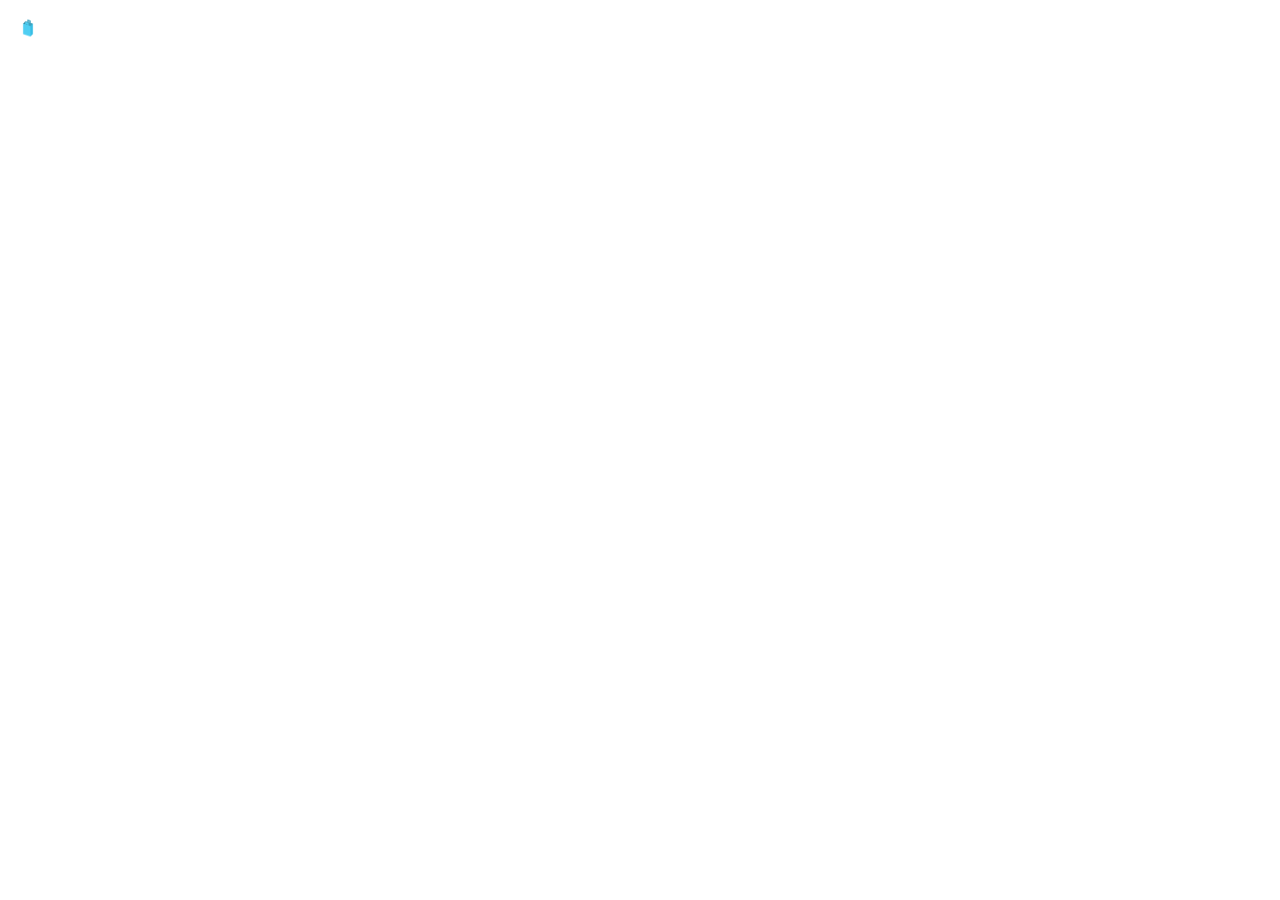
==== index.html @ f71f450f "New" ====
<head>
        <link rel="stylesheet" type="text/css" href="style.css">
        <link rel="shortcut icon" href="https://sebastiandoe5.github.io/AboutShopling/Media/Logo.png">
        <title>About Shopling</title>
    </head>
    
    
    <body>
        <img src="https://sebastiandoe5.github.io/AboutShopling/Media/Logo.png" class="TopImage">
    </body>
---- style.css ----
.TopImage{
    width: 40px;
    height: 40px;
}
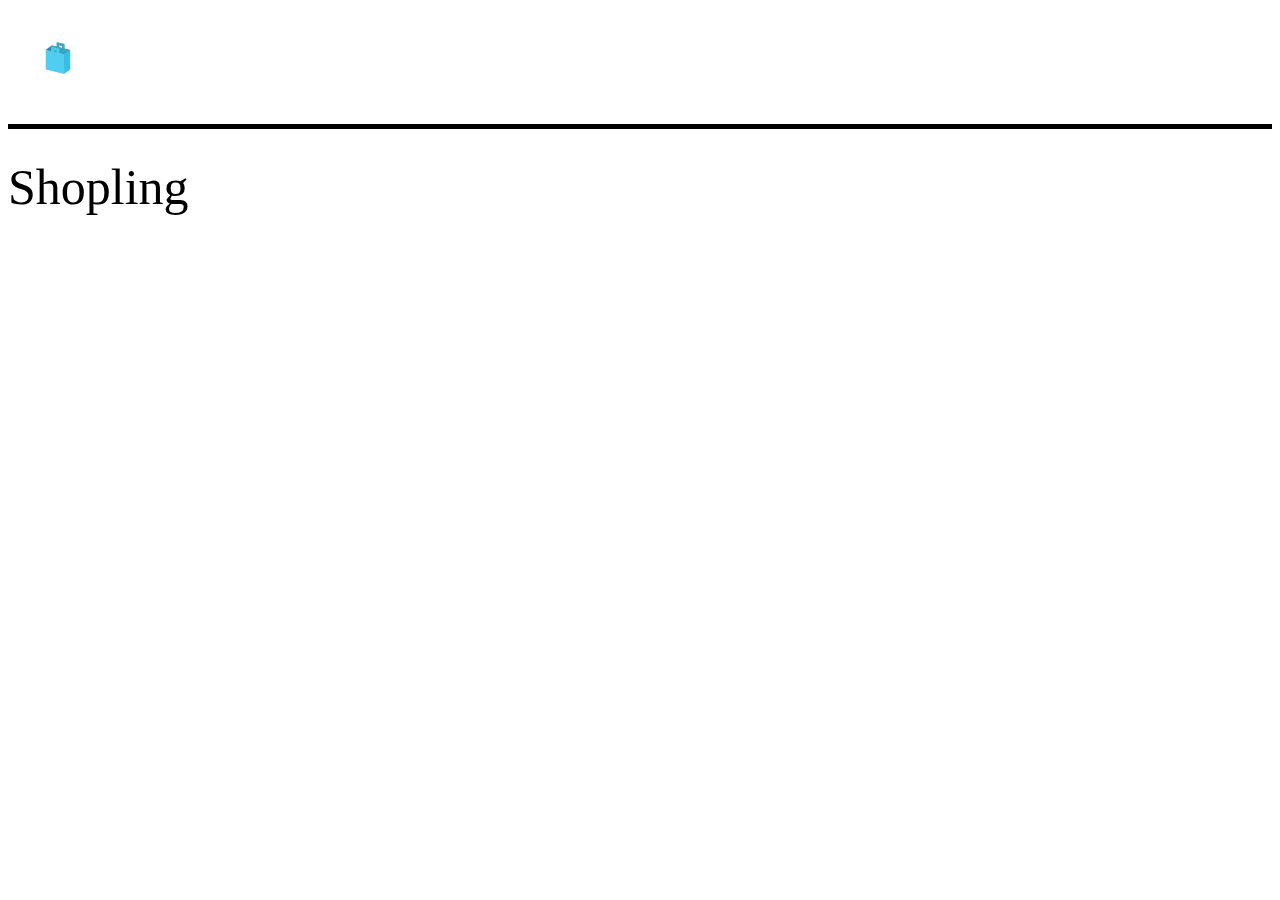
==== commit 334a94e5: "New" ====
--- a/index.html
+++ b/index.html
@@ -2,9 +2,22 @@
         <link rel="stylesheet" type="text/css" href="style.css">
         <link rel="shortcut icon" href="https://sebastiandoe5.github.io/AboutShopling/Media/Logo.png">
         <title>About Shopling</title>
+        <link href="https://fonts.googleapis.com/css?family=Dosis:200" rel="stylesheet">
     </head>
     
     
-    <body>
-        <img src="https://sebastiandoe5.github.io/AboutShopling/Media/Logo.png" class="TopImage">
-    </body>+<body>
+    <div class="header">
+        <img src="https://sebastiandoe5.github.io/AboutShopling/Media/Logo.svg" class="TopImage">
+        <p class="Title">Shopling</p>
+    </div>
+<p class="line-break"></p>
+
+
+
+
+
+
+
+
+</body>--- a/style.css
+++ b/style.css
@@ -1,4 +1,18 @@
 .TopImage{
-    width: 40px;
-    height: 40px;
+    width: 100px;
+    height: 100px;
+}
+
+.header {
+    height: 100px;
+    width: 100%;
+}
+
+.line-break {
+    background-color: black;
+    height: 5px;
+}
+
+.Title {
+    font-size: 50px;
 }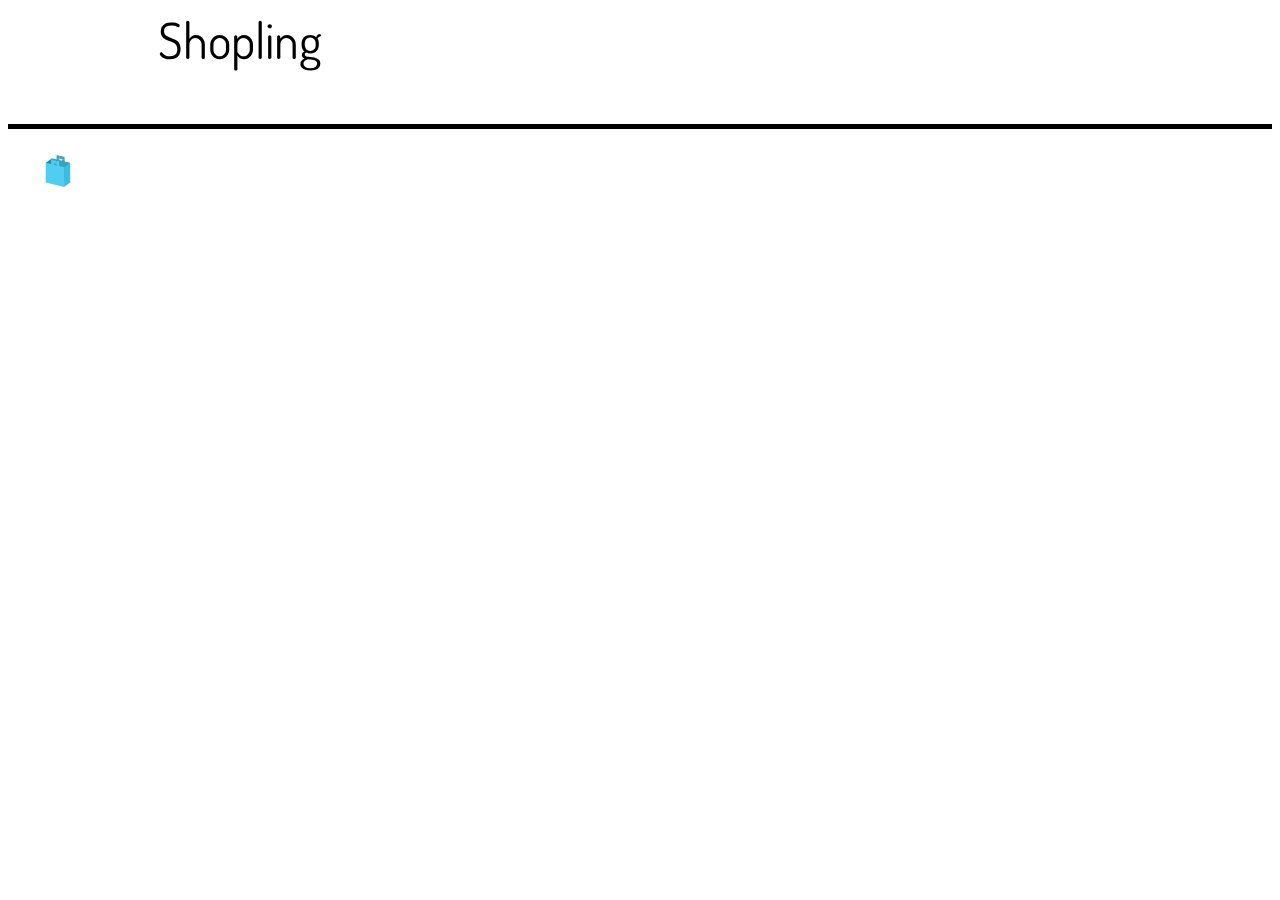
==== commit 6e01dae1: "New" ====
--- a/index.html
+++ b/index.html
@@ -8,16 +8,11 @@
     
 <body>
     <div class="header">
+        <p class="Title">Shopling</p>
         <img src="https://sebastiandoe5.github.io/AboutShopling/Media/Logo.svg" class="TopImage">
-        <p class="Title">Shopling</p>
     </div>
 <p class="line-break"></p>
 
 
 
-
-
-
-
-
 </body>--- a/style.css
+++ b/style.css
@@ -1,6 +1,7 @@
 .TopImage{
     width: 100px;
     height: 100px;
+    padding-top: -100px;
 }
 
 .header {
@@ -15,4 +16,6 @@
 
 .Title {
     font-size: 50px;
+    font-family: 'Dosis', sans-serif;
+    padding-left: 150px;
 }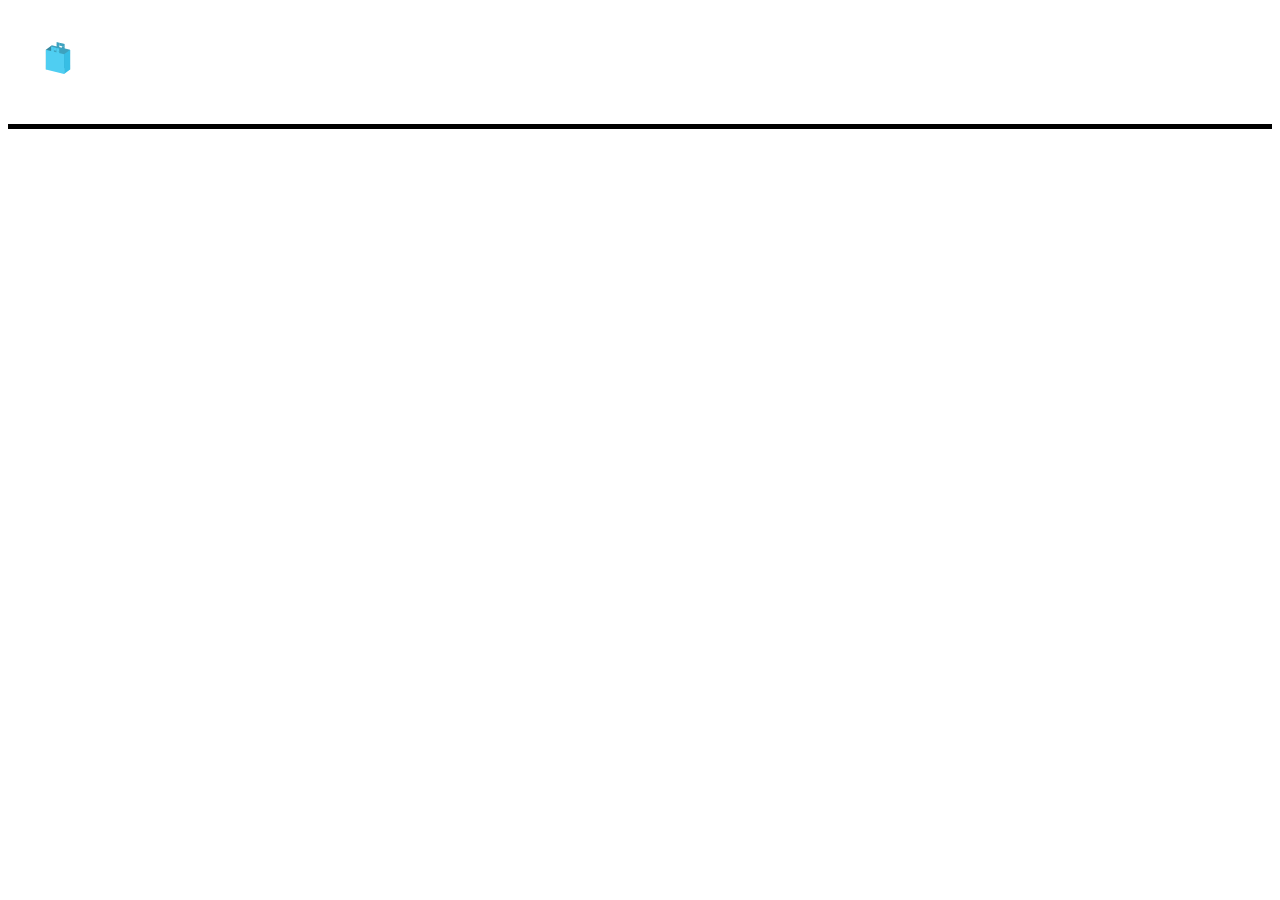
==== commit a44ec66b: "New" ====
--- a/index.html
+++ b/index.html
@@ -8,7 +8,6 @@
     
 <body>
     <div class="header">
-        <p class="Title">Shopling</p>
         <img src="https://sebastiandoe5.github.io/AboutShopling/Media/Logo.svg" class="TopImage">
     </div>
 <p class="line-break"></p>
--- a/style.css
+++ b/style.css
@@ -12,10 +12,4 @@
 .line-break {
     background-color: black;
     height: 5px;
-}
-
-.Title {
-    font-size: 50px;
-    font-family: 'Dosis', sans-serif;
-    padding-left: 150px;
 }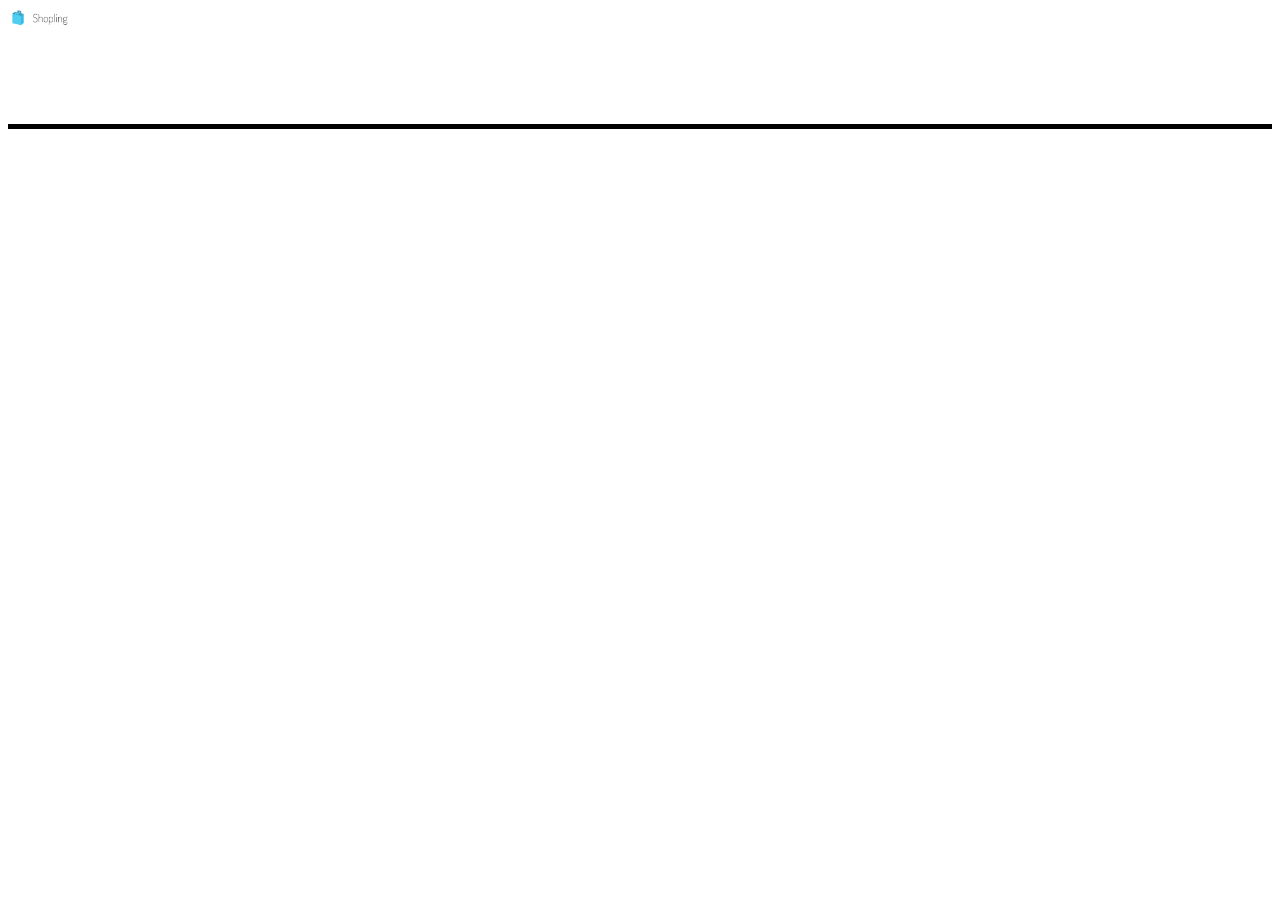
==== commit e577b2a6: "New" ====
--- a/index.html
+++ b/index.html
@@ -8,7 +8,7 @@
     
 <body>
     <div class="header">
-        <img src="https://sebastiandoe5.github.io/AboutShopling/Media/Logo.svg" class="TopImage">
+        <img src="/Media/Shopling_Long.png" class="TopImage">
     </div>
 <p class="line-break"></p>
 
--- a/style.css
+++ b/style.css
@@ -1,7 +1,6 @@
 .TopImage{
-    width: 100px;
-    height: 100px;
-    padding-top: -100px;
+    width: 70px;
+    height: 20px;
 }
 
 .header {
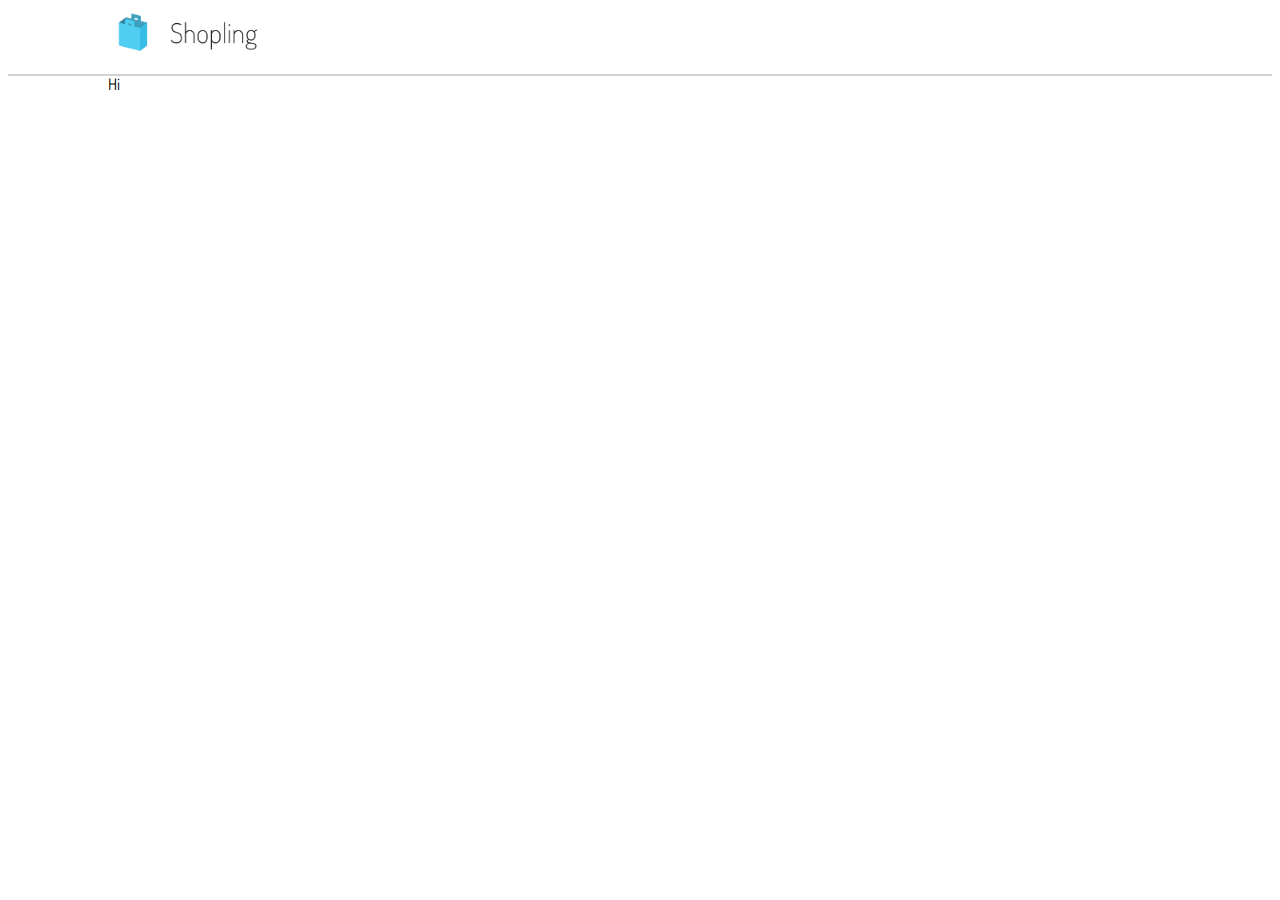
==== commit 9c89c196: "new" ====
--- a/index.html
+++ b/index.html
@@ -8,7 +8,8 @@
     
 <body>
     <div class="header">
-        <img src="/Media/Shopling_Long.png" class="TopImage">
+        <img src="https://sebastiandoe5.github.io/AboutShopling/Media/Shopling_Long.png" class="TopImage">
+        <p>Hi</p>
     </div>
 <p class="line-break"></p>
 
--- a/style.css
+++ b/style.css
@@ -1,14 +1,22 @@
 .TopImage{
-    width: 70px;
-    height: 20px;
+    width: 175.0000005px;
+    height: 50px;
 }
 
 .header {
-    height: 100px;
+    height: 50px;
     width: 100%;
+    padding-left: 100px;
+    padding-right: 100px;
+    vertical-align: center;
+    display: inline-block;
 }
 
 .line-break {
-    background-color: black;
-    height: 5px;
+    background-color: lightgray;
+    height: 1.5px;
+}
+
+p {
+    font-family: 'Dosis', sans-serif;
 }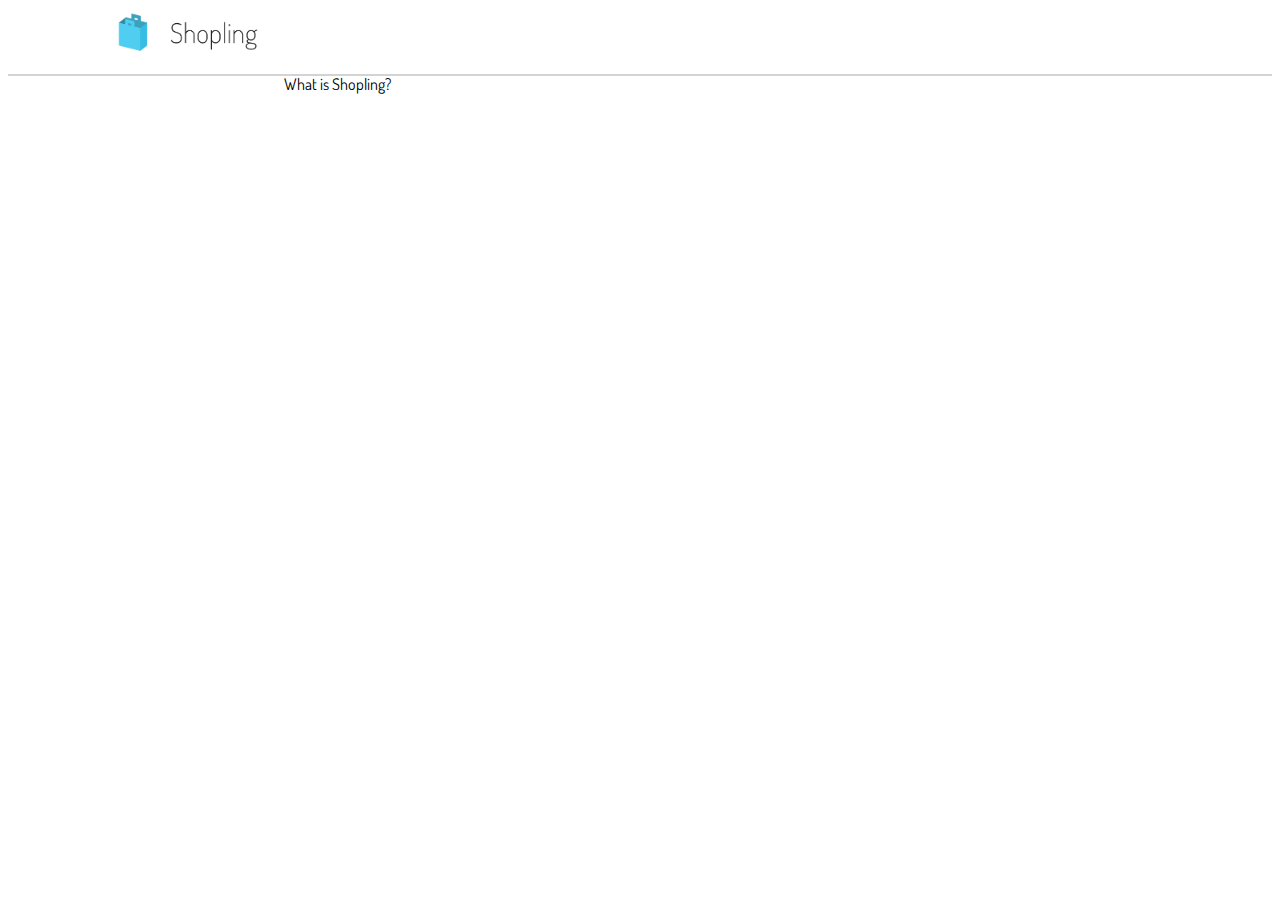
==== commit c40639a6: "New" ====
--- a/index.html
+++ b/index.html
@@ -9,10 +9,12 @@
 <body>
     <div class="header">
         <img src="https://sebastiandoe5.github.io/AboutShopling/Media/Shopling_Long.png" class="TopImage">
-        <p>Hi</p>
+        <p class="wis-title">What is Shopling?</p>
     </div>
+
 <p class="line-break"></p>
+<div class="mainbody">
 
 
-
+    </div>
 </body>--- a/style.css
+++ b/style.css
@@ -19,4 +19,13 @@
 
 p {
     font-family: 'Dosis', sans-serif;
+}
+
+.mainbody {
+    padding-left: 100px;
+    padding-right: 100px;
+}
+
+.wis-title {
+    padding-left: 176px;
 }